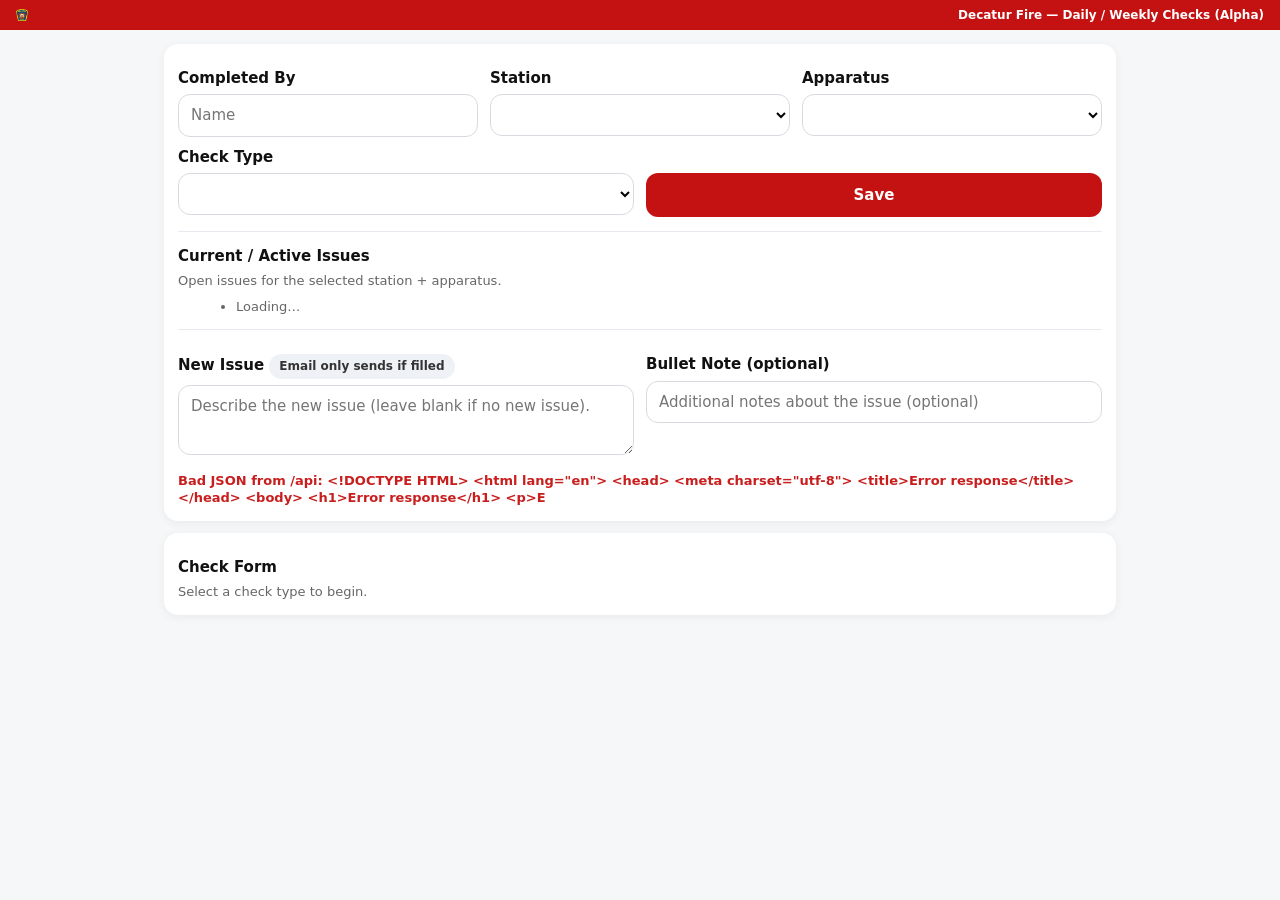
==== index.html @ 9df9e339 "Update index.html" ====
<!doctype html>
<html lang="en">
<head>
  <meta charset="utf-8" />
  <meta name="viewport" content="width=device-width,initial-scale=1" />
  <title>Decatur Fire — Checks</title>

  <link rel="manifest" href="/manifest.webmanifest">
  <meta name="theme-color" content="#c41212">
  <meta name="apple-mobile-web-app-capable" content="yes">
  <meta name="apple-mobile-web-app-status-bar-style" content="black-translucent">
  <meta name="mobile-web-app-capable" content="yes">

  <style>
    :root{
      --brand:#c41212; --brandInk:#fff;
      --bg:#f6f7f8; --card:#fff; --ink:#111; --muted:#666;
      --radius:14px;

      --drugGreen: rgba(31,157,85,.14);
      --drugYellow: rgba(179,123,0,.14);
      --drugRed: rgba(200,30,30,.14);
      --drugBorder: rgba(0,0,0,.06);
    }
    *{box-sizing:border-box}
    body{margin:0; font:15px/1.35 system-ui,-apple-system,Segoe UI,Roboto,Arial; background:var(--bg); color:var(--ink)}
  header{
      background:var(--brand); color:var(--brandInk); padding:9px 16px;
      position:sticky; top:0; z-index:10; display:flex; align-items:center; justify-content:space-between; gap:12px;
    }
       header h1{margin:0; font-size:12px; font-weight:700; line-height:1}
    .header-icon{
      width:12px;
      height:12px;
      flex:0 0 auto;
      object-fit:contain;
    }
    header a{
      color:#fff; text-decoration:none; font-weight:700;
      border:1px solid rgba(255,255,255,.35); padding:6px 10px; border-radius:999px;
    }
    main{max-width:980px; margin:0 auto; padding:14px}
    .card{background:var(--card); border-radius:var(--radius); padding:14px; box-shadow:0 2px 10px rgba(0,0,0,.06); margin-bottom:12px}
    label{display:block; font-weight:600; margin:10px 0 6px}
    input, select, textarea, button{
      width:100%; padding:10px 12px; border-radius:12px;
      border:1px solid #d7dbe0; font:inherit; background:#fff;
    }
    input[type="checkbox"]{ width:auto; }
    .checkLabel{
      display:flex;
      align-items:center;
      gap:8px;
      font-weight:700;
    }
    .failNoteWrap{ margin-top:6px; }
    textarea{min-height:70px; resize:vertical}
    .row{display:grid; gap:12px}
    @media (min-width:760px){ .row{grid-template-columns: 1fr 1fr} }
    .row3{display:grid; gap:12px}
    @media (min-width:960px){ .row3{grid-template-columns: 1fr 1fr 1fr} }
    .muted{color:var(--muted); font-size:13px}
    .hr{height:1px; background:#e6e9ee; margin:14px 0}
    .btn{
      background:var(--brand); color:#fff; border:none; cursor:pointer; font-weight:800;
      padding:12px 14px;
    }
        .btn:disabled{
      opacity:0.65;
      cursor:not-allowed;
    }
    .btn:active{transform:translateY(1px)}
    ul{margin:8px 0 0 18px}
    #status{font-weight:700}
    .pill{
      display:inline-block; padding:4px 10px; border-radius:999px;
      background:#eef1f5; color:#333; font-size:12px; font-weight:700;
    }

    /* Drug color highlights */
    .drugRow{
      border:1px solid var(--drugBorder);
      border-radius:12px;
      padding:10px;
    }
    .drugGreen{ background: var(--drugGreen); }
    .drugYellow{ background: var(--drugYellow); }
    .drugRed{ background: var(--drugRed); }
    
    /* Toast */
    #toast{
      position:fixed;left:50%;bottom:16px;transform:translateX(-50%);
      background:#111;color:#fff;border-radius:999px;padding:10px 14px;
      font-weight:900;font-size:13px;box-shadow:0 10px 25px rgba(0,0,0,.25);
      opacity:0;pointer-events:none;transition:.18s;z-index:9999;
    }
    #toast.show{opacity:1}
    
    /* Save modal */
    #saveModal{
      position:fixed;inset:0;display:flex;align-items:center;justify-content:center;
      background:rgba(0,0,0,.45);opacity:0;pointer-events:none;transition:.18s;
      z-index:10000;
    }
    #saveModal.show{opacity:1;pointer-events:auto}
    #saveModal .modalCard{
      background:#fff;border-radius:16px;padding:18px;min-width:240px;max-width:90%;
      box-shadow:0 12px 30px rgba(0,0,0,.25);text-align:center;
    }
    #saveModal .modalTitle{
      font-weight:900;font-size:18px;margin-bottom:14px;
    }
    #saveModal .modalActions{
      display:flex;justify-content:center;
    }
    #saveModal .modalActions .btn{
      width:auto;min-width:120px;
    }
  </style>
</head>

<body>
  <header>
    <img class="header-icon" src="icons/icon-192.png" alt="Decatur Fire icon">
    <h1>Decatur Fire — Daily / Weekly Checks (Alpha)</h1>
  </header>

  <main>
    <div class="card">
      <div class="row3">
        <div>
          <label for="who">Completed By</label>
          <input id="who" placeholder="Name">
        </div>

        <div>
          <label for="station">Station</label>
          <select id="station"></select>
        </div>

        <div>
          <label for="apparatus">Apparatus</label>
          <select id="apparatus"></select>
        </div>
      </div>

      <div class="row" id="locationWrap" style="display:none">
        <div>
          <label for="location">Location</label>
          <input id="location" placeholder="Where is it located?" />
        </div>
      </div>

      <div class="row">
        <div>
          <label for="checkType">Check Type</label>
          <select id="checkType"></select>
        </div>

        <div>
          <label>&nbsp;</label>
          <button id="saveBtn" class="btn" type="button">Save</button>
        </div>
      </div>

      <div class="hr"></div>

      <div>
        <label>Current / Active Issues</label>
        <div class="muted">Open issues for the selected station + apparatus.</div>
        <ul id="activeIssues"><li class="muted">Loading…</li></ul>
      </div>

      <div class="hr"></div>

      <div class="row">
        <div>
          <label for="newIssue">New Issue <span class="pill">Email only sends if filled</span></label>
          <textarea id="newIssue" placeholder="Describe the new issue (leave blank if no new issue)."></textarea>
        </div>
        <div>
          <label for="newIssueNote">Bullet Note (optional)</label>
          <input id="newIssueNote" placeholder="Additional notes about the issue (optional)">
          <div class="muted" style="margin-top:8px">
          </div>
        </div>
      </div>

      <div style="margin-top:12px">
       <div id="status" class="muted" role="status" aria-live="polite">Loading…</div>
      </div>
    </div>

    <div class="card">
      <label>Check Form</label>
      <div id="formArea" class="muted">Select a check type to begin.</div>
    </div>
  </main>

  <div id="toast" aria-live="polite" aria-atomic="true">
    <span id="toastText">Saved</span>
  </div>

  <div id="saveModal" aria-hidden="true" role="dialog" aria-modal="true" aria-labelledby="saveModalText">
    <div class="modalCard">
      <div id="saveModalText" class="modalTitle">Saved</div>
      <div class="modalActions">
        <button id="saveModalOk" class="btn" type="button">OK</button>
      </div>
    </div>
  </div>

  <script>
    if ("serviceWorker" in navigator) {
      navigator.serviceWorker.register("/service-worker.js").then((reg) => {
        reg.update();
        reg.onupdatefound = () => {
          const nw = reg.installing;
          if (!nw) return;
          nw.onstatechange = () => {
            if (nw.state === "installed" && navigator.serviceWorker.controller) {
              window.location.reload();
            }
          };
        };
      }).catch(() => {});
    }
  </script>

  <script src="/app.js"></script>
</body>
</html>
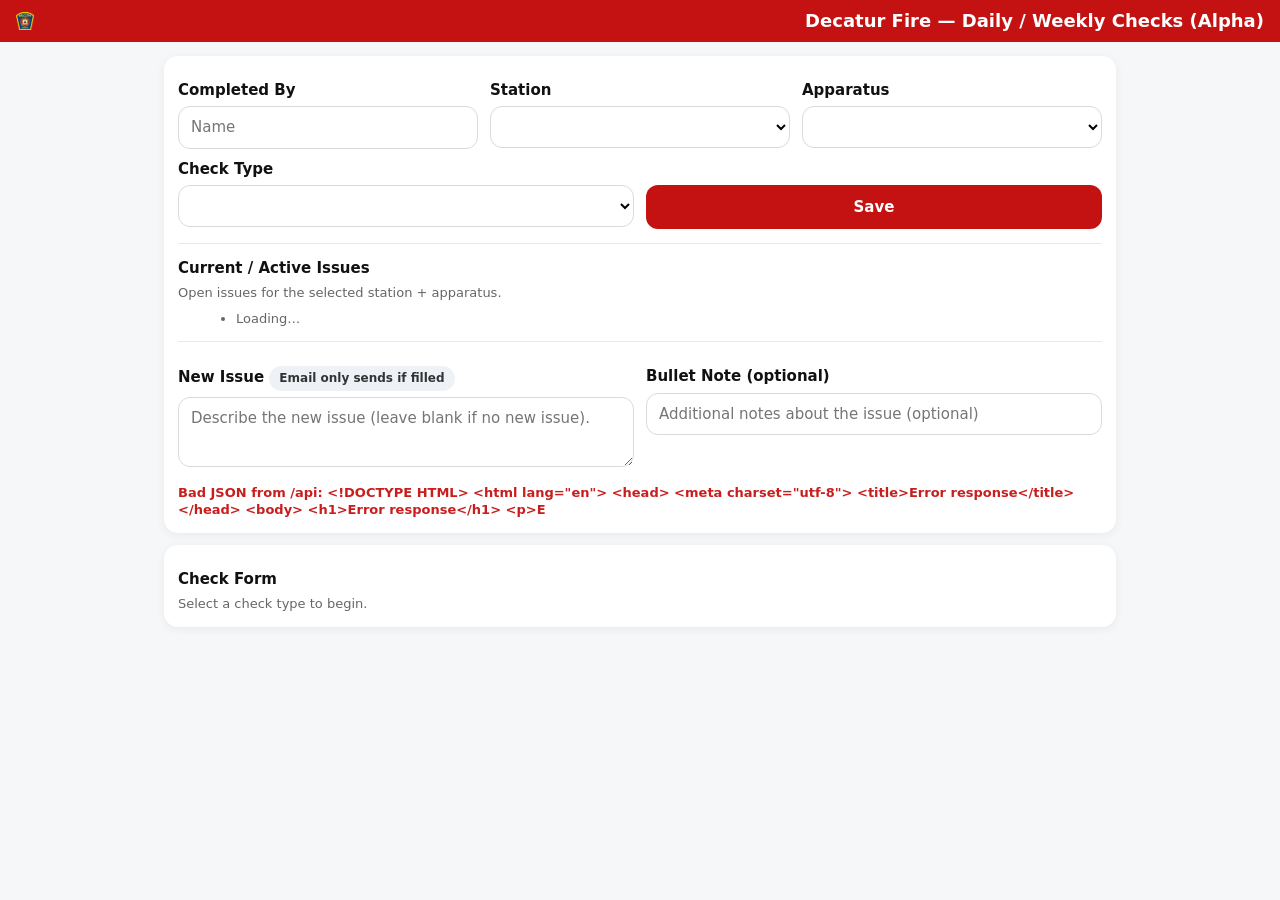
==== commit 675396d6: "Update index.html" ====
--- a/index.html
+++ b/index.html
@@ -25,13 +25,13 @@
     *{box-sizing:border-box}
     body{margin:0; font:15px/1.35 system-ui,-apple-system,Segoe UI,Roboto,Arial; background:var(--bg); color:var(--ink)}
   header{
-      background:var(--brand); color:var(--brandInk); padding:9px 16px;
+      background:var(--brand); color:var(--brandInk); padding:12px 16px;
       position:sticky; top:0; z-index:10; display:flex; align-items:center; justify-content:space-between; gap:12px;
     }
-       header h1{margin:0; font-size:12px; font-weight:700; line-height:1}
+       header h1{margin:0; font-size:18px; font-weight:700; line-height:1}
     .header-icon{
-      width:12px;
-      height:12px;
+      width:18px;
+      height:18px;
       flex:0 0 auto;
       object-fit:contain;
     }
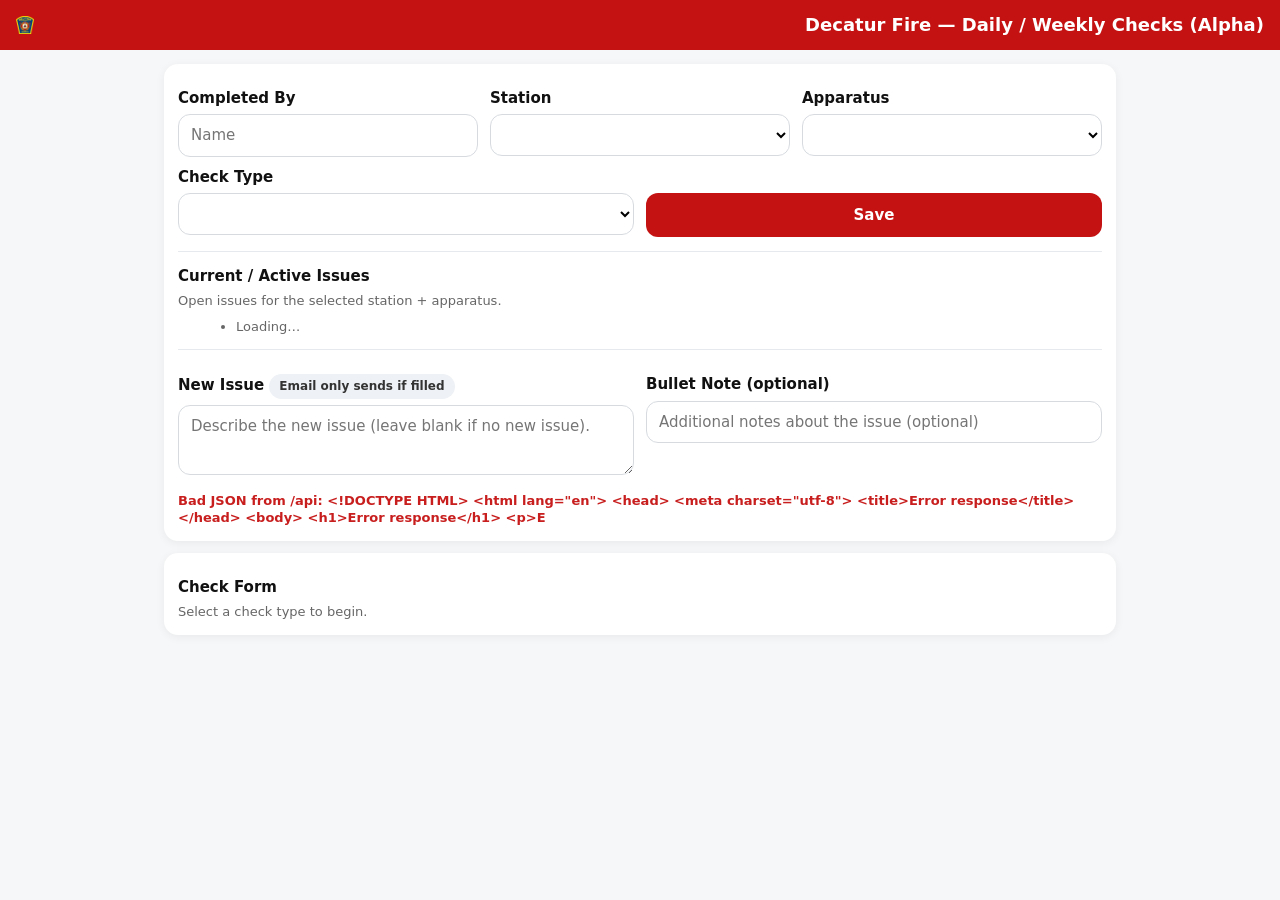
==== commit 9ff0955f: "Update index.html" ====
--- a/index.html
+++ b/index.html
@@ -25,7 +25,7 @@
     *{box-sizing:border-box}
     body{margin:0; font:15px/1.35 system-ui,-apple-system,Segoe UI,Roboto,Arial; background:var(--bg); color:var(--ink)}
   header{
-      background:var(--brand); color:var(--brandInk); padding:12px 16px;
+      background:var(--brand); color:var(--brandInk); padding:16px 16px;
       position:sticky; top:0; z-index:10; display:flex; align-items:center; justify-content:space-between; gap:12px;
     }
        header h1{margin:0; font-size:18px; font-weight:700; line-height:1}
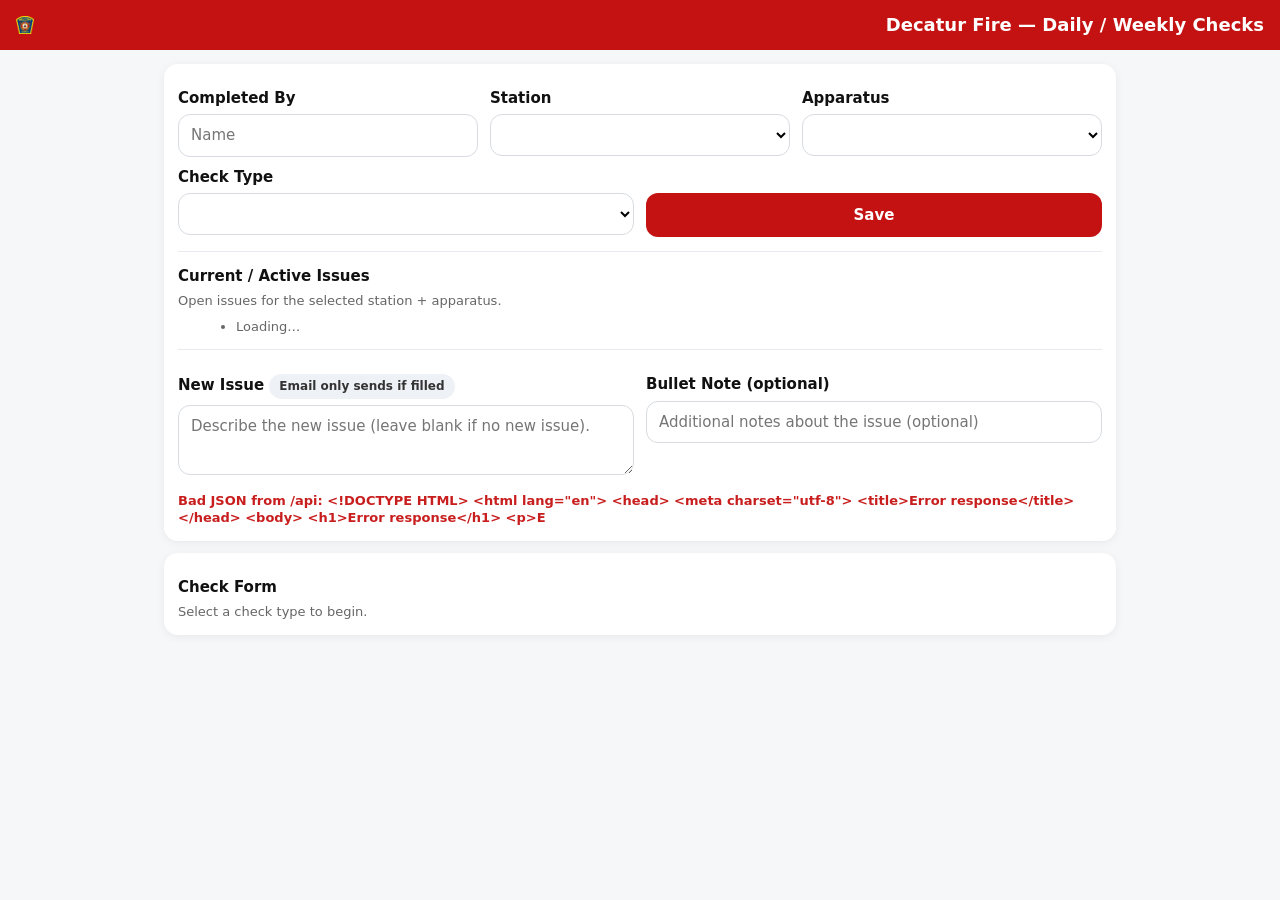
==== commit 59198d6a: "Update index.html" ====
--- a/index.html
+++ b/index.html
@@ -122,7 +122,7 @@
 <body>
   <header>
     <img class="header-icon" src="icons/icon-192.png" alt="Decatur Fire icon">
-    <h1>Decatur Fire — Daily / Weekly Checks (Alpha)</h1>
+    <h1>Decatur Fire — Daily / Weekly Checks</h1>
   </header>
 
   <main>
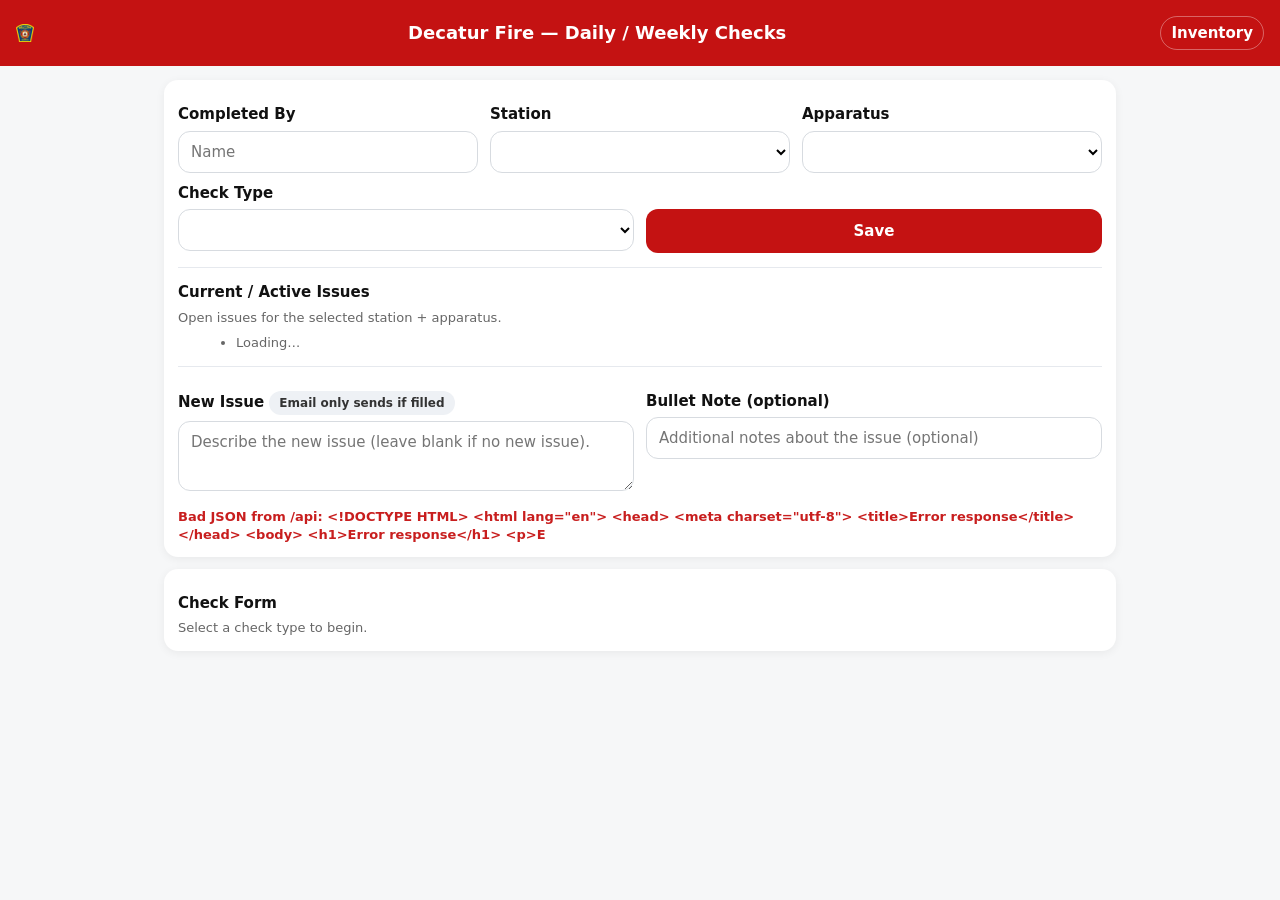
==== commit d217ad97: "Update index.html" ====
--- a/index.html
+++ b/index.html
@@ -83,6 +83,14 @@
       border-radius:12px;
       padding:10px;
     }
+    .checklist-fail{
+      border-color:#c41212;
+      background:#ffe9e9;
+    }
+    .checklist-fail .checkLabel{
+      color:#8a0000;
+      font-weight:800;
+    }
     .drugGreen{ background: var(--drugGreen); }
     .drugYellow{ background: var(--drugYellow); }
     .drugRed{ background: var(--drugRed); }
@@ -123,6 +131,7 @@
   <header>
     <img class="header-icon" src="icons/icon-192.png" alt="Decatur Fire icon">
     <h1>Decatur Fire — Daily / Weekly Checks</h1>
+    <a href="/inventory.html">Inventory</a>
   </header>
 
   <main>
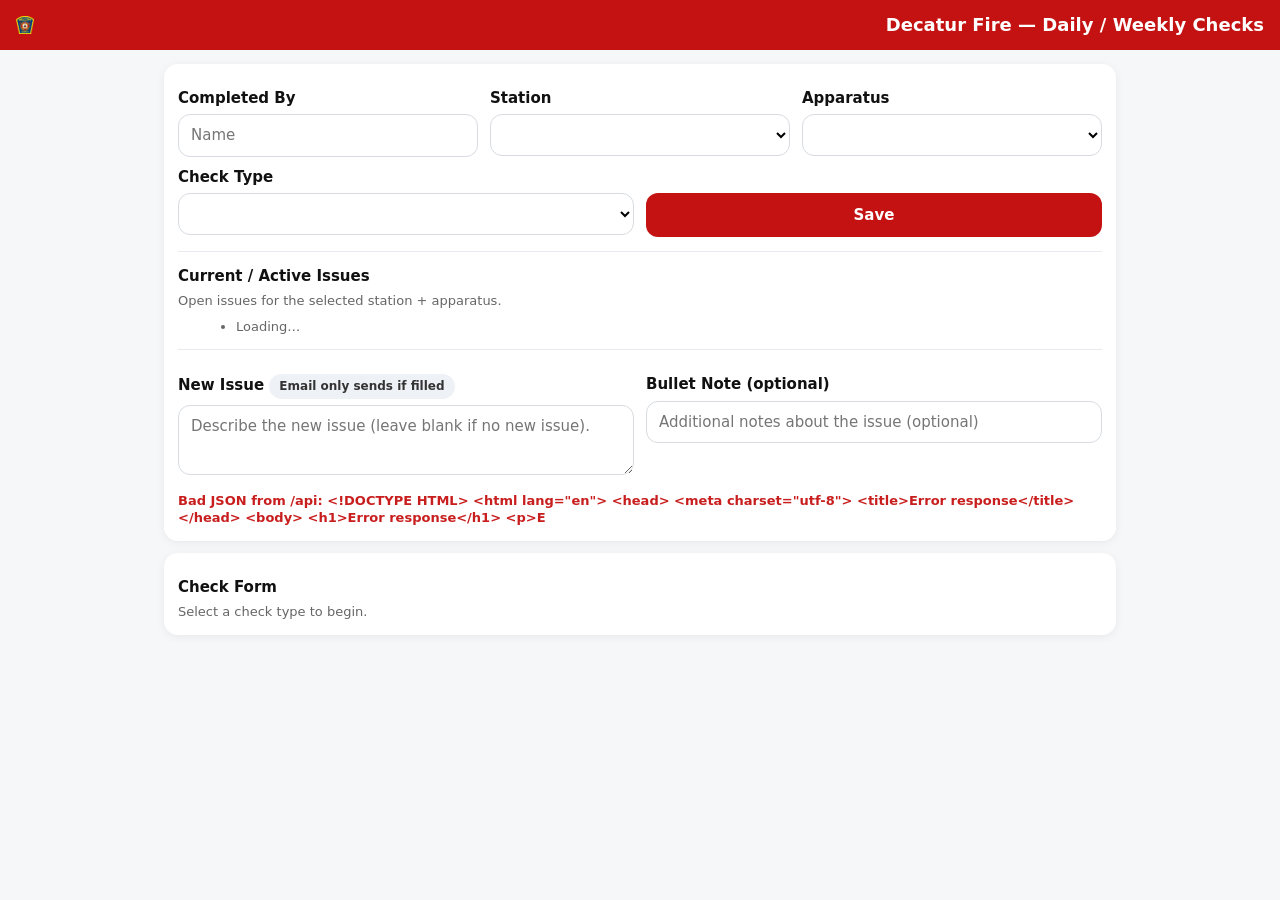
==== commit e9a13efc: "Hide Inventory link in index.html Temporarily hide the Inventory link in the header." ====
--- a/index.html
+++ b/index.html
@@ -131,7 +131,7 @@
   <header>
     <img class="header-icon" src="icons/icon-192.png" alt="Decatur Fire icon">
     <h1>Decatur Fire — Daily / Weekly Checks</h1>
-    <a href="/inventory.html">Inventory</a>
+       <!-- Inventory link temporarily hidden -->
   </header>
 
   <main>
